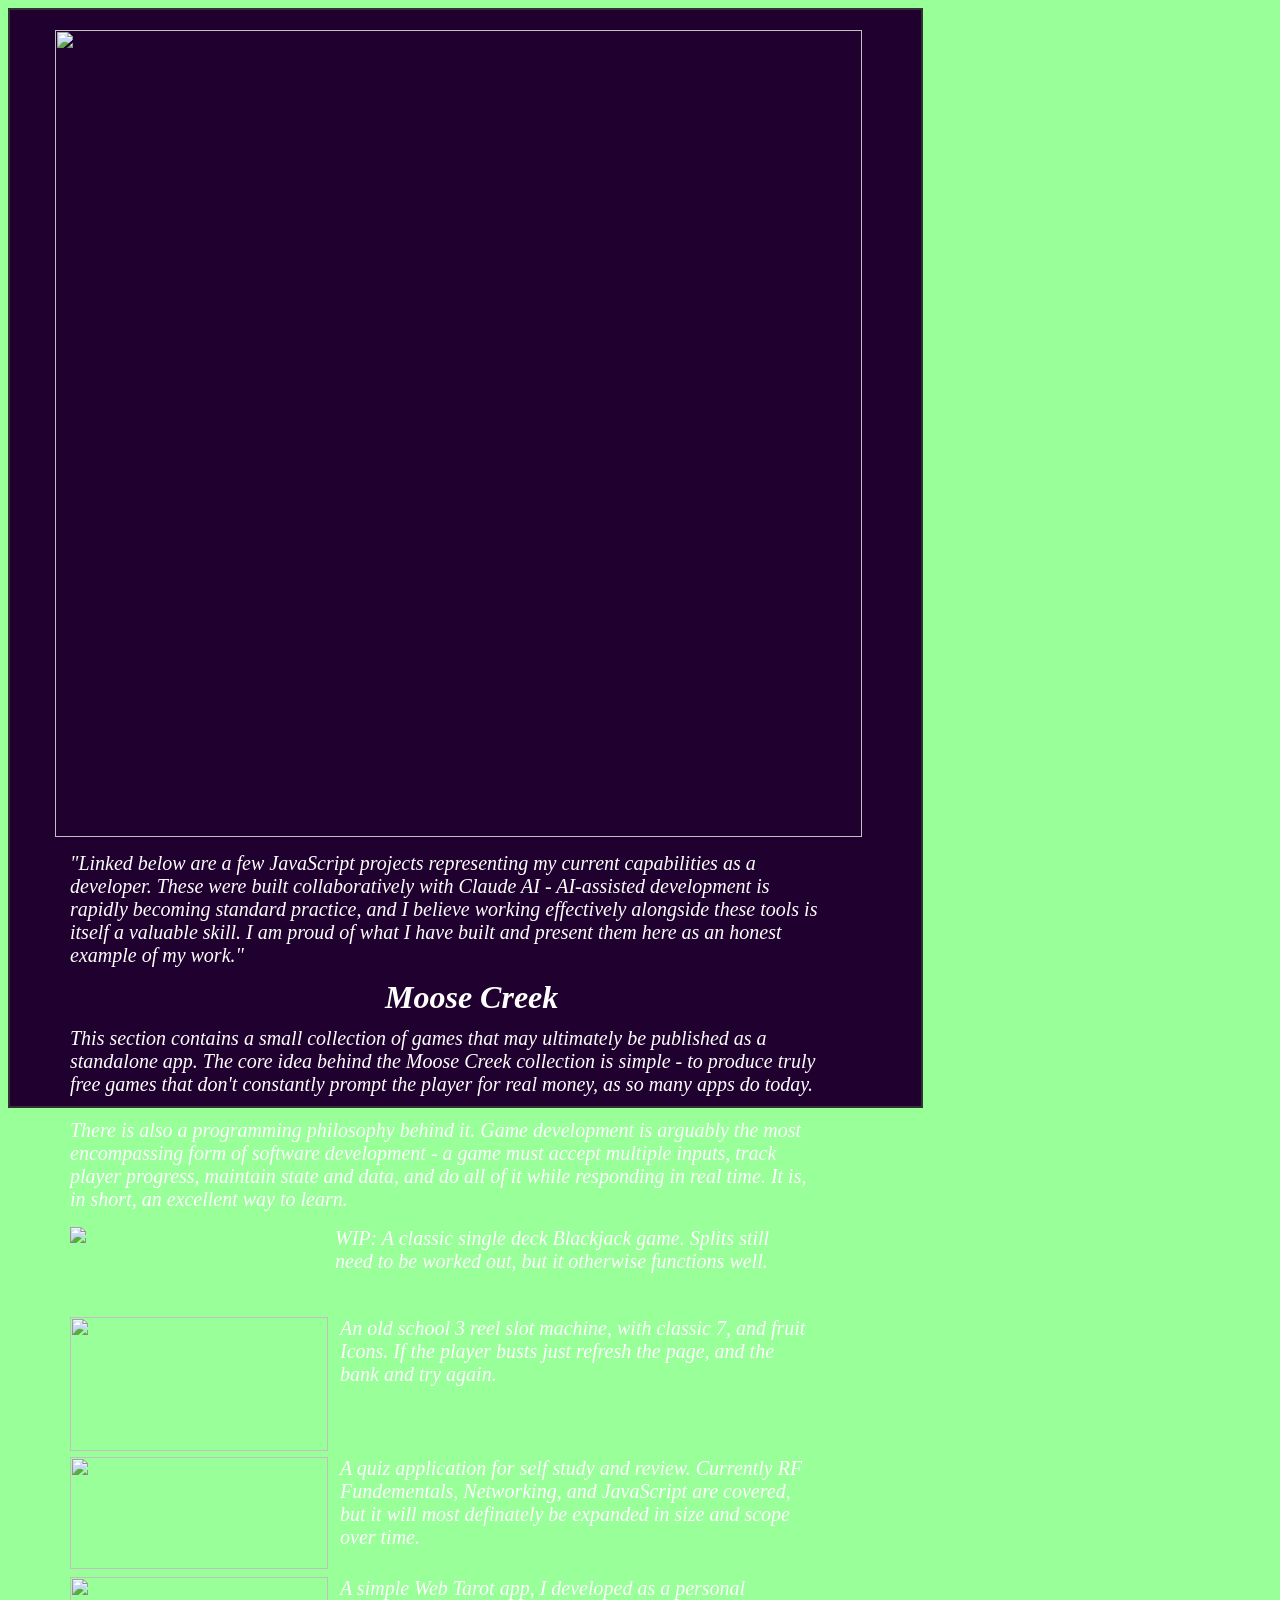
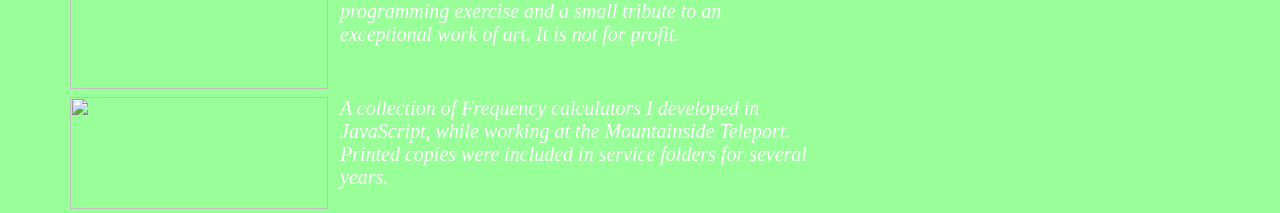
==== index.html @ 0727c921 "Updated index to include webtarot link." ====
<!DOCTYPE html PUBLIC "-//W3C//DTD HTML 4.01 Transitional//EN">
<HTML>
<HEAD>
<META HTTP-EQUIV="Content-Type" CONTENT="text/html; charset=iso-8859-1">
<META NAME="generator" CONTENT="NoteTab">
<TITLE>*** JavaScript Projects ***</TITLE>
<link rel="slots/stylesheet" href="slots.css">
<script src="slots/slots-window.js" defer></script>
</HEAD>
<body bgcolor=#99ff99>

<!-- ═══ OUTER UI FRAME ═══ -->
<Div id="main-frame" style="
  position: relative;
  left: 0px;
  top: 0px;
  width: 915px;
  height: 1100px;
  padding: 10px;
  background-color: #20002e;
  border: 2px solid #333;
  box-sizing: border-box;
">

  <!-- Title -->
  <Div style="position:relative; top:10;
			  height=100px; left:35px;  " align=left>
   <img src="img/js-topbox.png" width=807 >
   
   
  </Div>

  <!-- ═══ REELS SECTION ═══ -->
  <Div class="container" ID="mainDiv" 
    style="position:relative; top:25px; left:50px; 
	font-size:20px; font-style:italic;
    width:750px; color:white;">
	<Div ID="Blurb" >"Linked below are a few JavaScript projects representing my current capabilities as a developer. These were built collaboratively with Claude AI - AI-assisted development is rapidly becoming standard practice, and I believe working effectively alongside these tools is itself a valuable skill. I am proud of what I have built and present them here as an honest example of my work."</div> 
	
	<H2 style="color:white; font-size:32px; position:absolute; top:100px; left:315;">Moose Creek</h2>
	<div id="mc1" style="position:absolute; top:175px;">
   This section contains a small collection of games that may ultimately be published as a standalone app. The core idea behind the Moose Creek collection is simple - to produce truly free games that don't constantly prompt the player for real money, as so many apps do today.</br>
</br>
There is also a programming philosophy behind it. Game development is arguably the most encompassing form of software development - a game must accept multiple inputs, track player progress, maintain state and data, and do all of it while responding in real time. It is, in short, an excellent way to learn.
	</div> 
	<div style="position:absolute; top:375; left:0;" >
	<a href="blackjack/blackjack.html" ><img src="blackjack/img/placeyourbets.png" ></a>
    <span style="position:absolute; left:265px; width:475px;">WIP: A classic single deck Blackjack game. Splits still need to be worked out, but it otherwise functions well.  </span></div>	
	
	<Div style="position:absolute; top:465; left:0;" > 
	<a href="slots/classicSevens.html"><img style="width:258px; height:134px;"
	src="slots/img/slotsThumb.png"></a>
	<span style="position:absolute; left:270px; width:475; ">An old school 3 reel slot machine, with classic 7, and fruit Icons. If the player busts just refresh the page, and the bank and try again. </span>
	</div>
		<Div style="position:absolute; top:605; left:0;" > 
	<a href="quiz/index.html"><img style="width:258px; height:112px;"
	src="quiz/img/quizThumb.png"></a>
	<span style="position:absolute; left:270px; width:475; ">A quiz application for self study and review. Currently RF Fundementals, Networking, and JavaScript are covered, but it will most definately be expanded in size and scope over time. </span></div>
		<Div style="position:absolute; top:725; left:0;" > 
	<a href="webtarot/index.html"><img style="width:258px; height:112px;"
	src="img/tarotbanner.png"></a>
	<span style="position:absolute; left:270px; width:475; ">
	A simple Web Tarot app, I developed as a personal programming exercise and a small tribute to an exceptional work of art. It is not for profit.
	</span></div>
	
	<Div style="position:absolute; top:845; left:0;" > 
	<a href="wrk/MTN_Freq.html"><img style="width:258px; height:112px;"
	src="img/satcombanner.png"></a>
	<span style="position:absolute; left:270px; width:475; ">
	A collection of Frequency calculators I developed in JavaScript, while working at the 
	Mountainside Teleport. Printed copies were included in service folders for several years.
	</span></div>
	
	
	
	

<!-- ═══ END OUTER UI FRAME ═══ -->
</Div> 

</BODY>
</HTML>
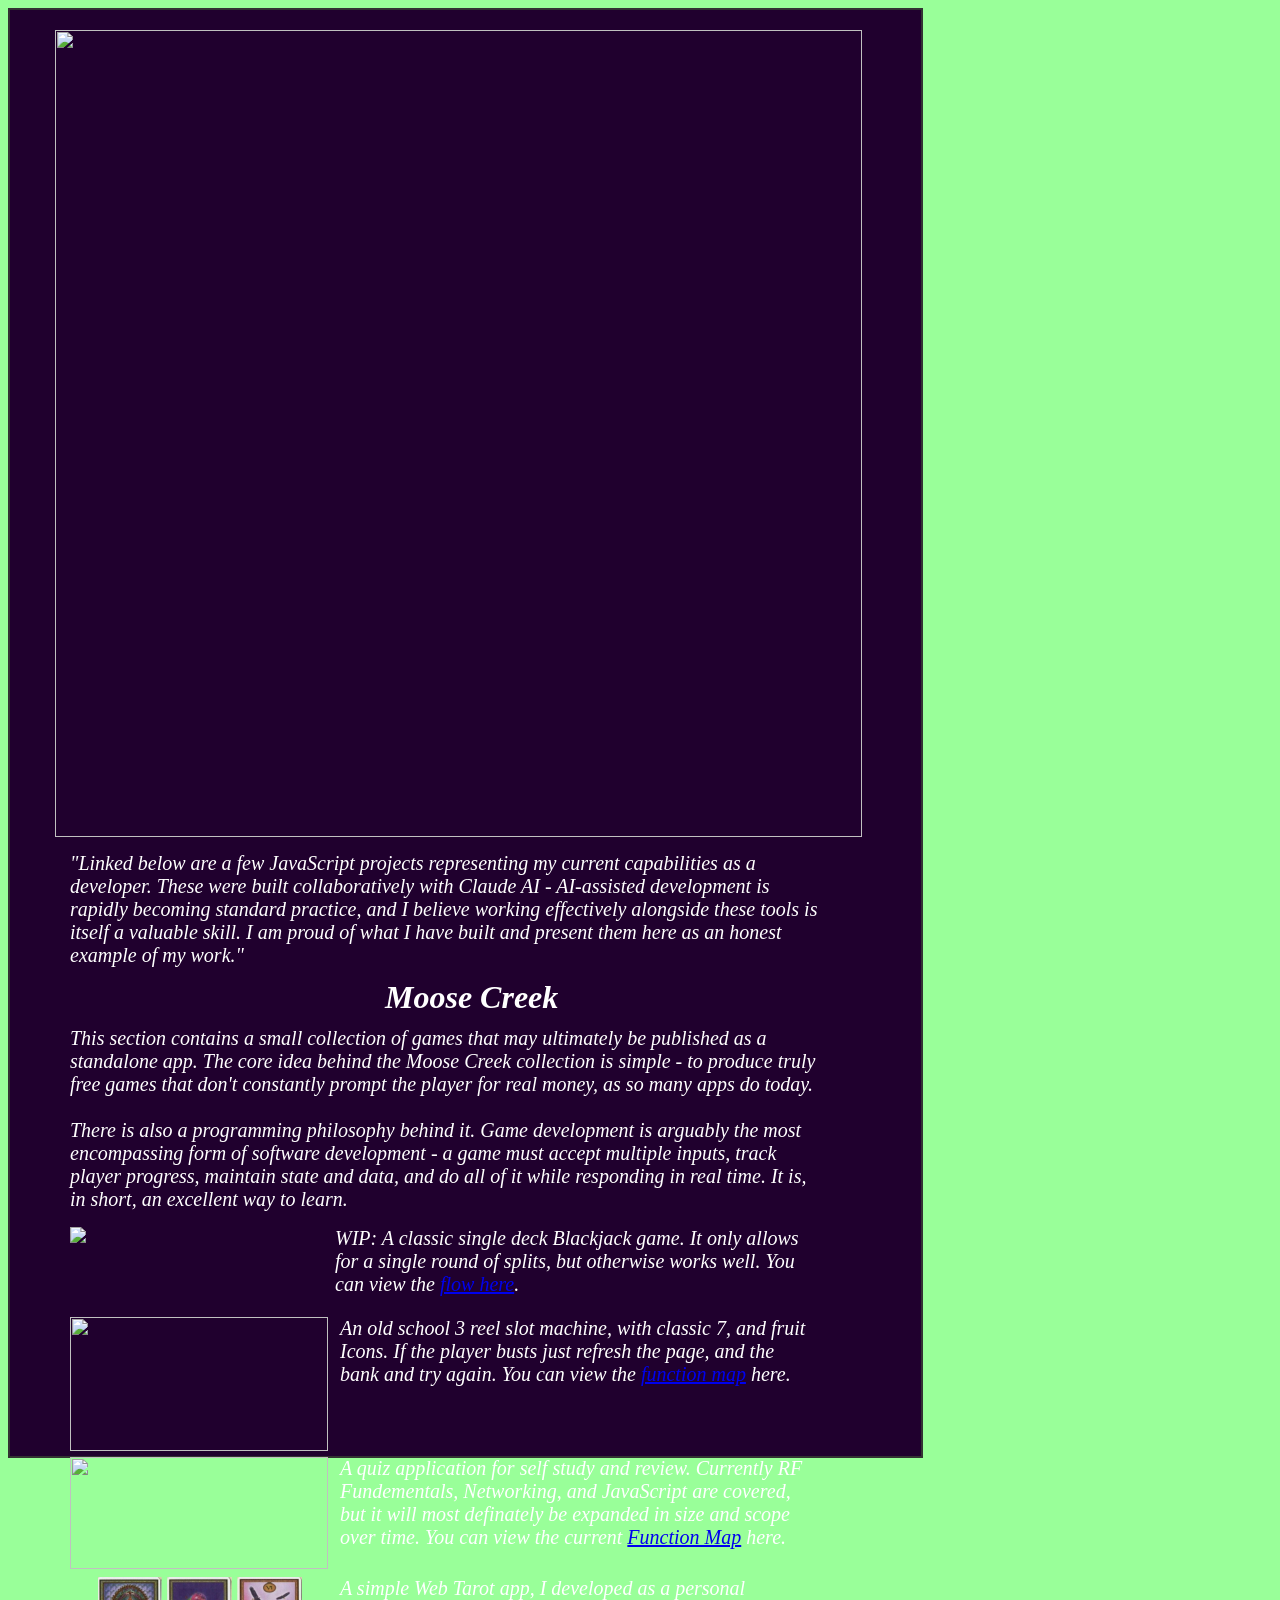
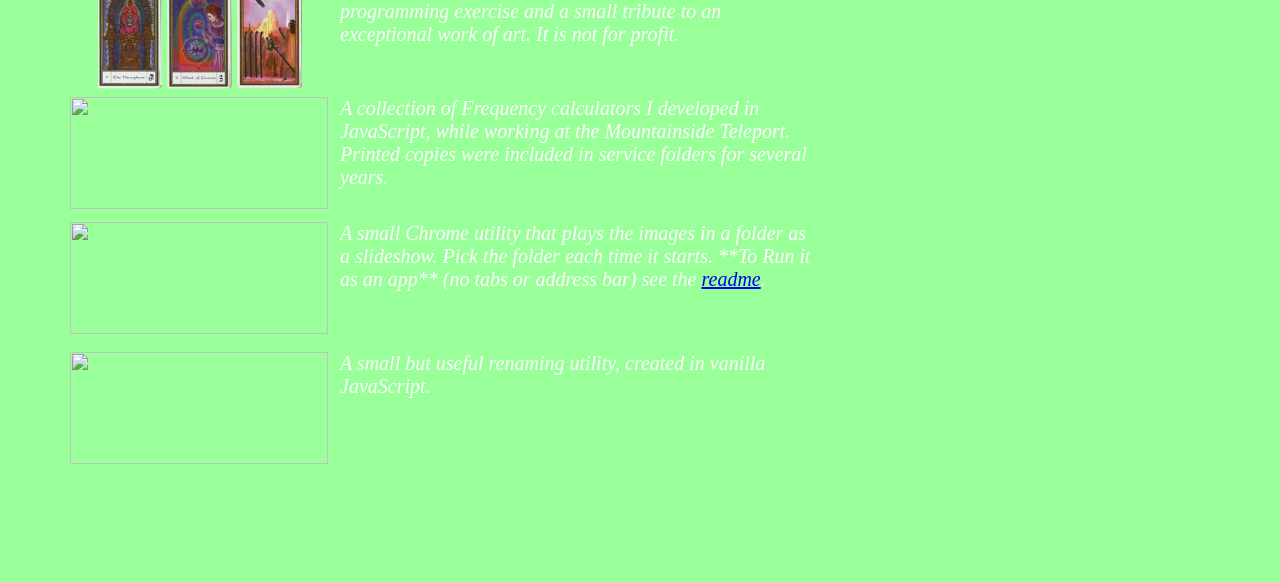
==== commit eaa132c0: "Updated the Homepage. Updated Blackjack Description, and a few other minor tweeks." ====
--- a/index.html
+++ b/index.html
@@ -4,8 +4,8 @@
 <META HTTP-EQUIV="Content-Type" CONTENT="text/html; charset=iso-8859-1">
 <META NAME="generator" CONTENT="NoteTab">
 <TITLE>*** JavaScript Projects ***</TITLE>
-<link rel="slots/stylesheet" href="slots.css">
-<script src="slots/slots-window.js" defer></script>
+<link rel="stylesheet" href="links.css">
+<!-- script src="slots/slots-window.js" defer></script -->
 </HEAD>
 <body bgcolor=#99ff99>
 
@@ -15,7 +15,7 @@
   left: 0px;
   top: 0px;
   width: 915px;
-  height: 1100px;
+  height: 1450px;
   padding: 10px;
   background-color: #20002e;
   border: 2px solid #333;
@@ -45,32 +45,56 @@
 	</div> 
 	<div style="position:absolute; top:375; left:0;" >
 	<a href="blackjack/blackjack.html" ><img src="blackjack/img/placeyourbets.png" ></a>
-    <span style="position:absolute; left:265px; width:475px;">WIP: A classic single deck Blackjack game. Splits still need to be worked out, but it otherwise functions well.  </span></div>	
+    <span style="position:absolute; left:265px; width:475px;">WIP: A classic single deck Blackjack game. It only allows for a single round of splits, but otherwise works well. You can view the <a href="blackjack/img/blackjackflow.png"
+	target="_flow">flow here</a>.  </span></div>	
 	
 	<Div style="position:absolute; top:465; left:0;" > 
 	<a href="slots/classicSevens.html"><img style="width:258px; height:134px;"
 	src="slots/img/slotsThumb.png"></a>
-	<span style="position:absolute; left:270px; width:475; ">An old school 3 reel slot machine, with classic 7, and fruit Icons. If the player busts just refresh the page, and the bank and try again. </span>
+	<span style="position:absolute; left:270px; width:475; ">An old school 3 reel slot machine, with classic 7, and fruit Icons. If the player busts just refresh the page, and the bank and try again. You can view the 
+	<a href="slots/img/functionmap.png" target="fnmap">function map</a> here. 
+	
+	</span>
 	</div>
 		<Div style="position:absolute; top:605; left:0;" > 
-	<a href="quiz/index.html"><img style="width:258px; height:112px;"
+	<a href="quiz/index.html" target="myQuiz"><img style="width:258px; height:112px;"
 	src="quiz/img/quizThumb.png"></a>
-	<span style="position:absolute; left:270px; width:475; ">A quiz application for self study and review. Currently RF Fundementals, Networking, and JavaScript are covered, but it will most definately be expanded in size and scope over time. </span></div>
+	<span style="position:absolute; left:270px; width:475; ">A quiz application for self study and review. Currently RF Fundementals, Networking, and JavaScript are covered, but it will most definately be expanded in size and scope over time. You can view the current 
+	<a href="quiz/img/quizapp-map.png" target="Qmap" >Function Map</a> here. 
+	
+	
+	</span></div>
 		<Div style="position:absolute; top:725; left:0;" > 
-	<a href="webtarot/index.html"><img style="width:258px; height:112px;"
+	<a href="webtarot/index.html" target="tarot"><img style="width:258px; height:112px;"
 	src="img/tarotbanner.png"></a>
 	<span style="position:absolute; left:270px; width:475; ">
 	A simple Web Tarot app, I developed as a personal programming exercise and a small tribute to an exceptional work of art. It is not for profit.
 	</span></div>
 	
 	<Div style="position:absolute; top:845; left:0;" > 
-	<a href="wrk/MTN_Freq.html"><img style="width:258px; height:112px;"
+	<a href="wrk/MTN_Freq.html" target="MTN" ><img style="width:258px; height:112px;"
 	src="img/satcombanner.png"></a>
 	<span style="position:absolute; left:270px; width:475; ">
 	A collection of Frequency calculators I developed in JavaScript, while working at the 
 	Mountainside Teleport. Printed copies were included in service folders for several years.
 	</span></div>
-	
+	<!--- -------------------------------------------------------------->
+	<Div style="position:absolute; top:970; left:0;" > 
+	<a href="slideshow/slideshow.html" target="sshow"><img style="width:258px; height:112px;"
+	src="img/slideshow.png"></a>
+	<span style="position:absolute; left:270px; width:475px; ">
+	A small Chrome utility that plays the images in a folder as a slideshow. Pick the folder each time it starts. **To Run it as an app** (no tabs or address bar) see the <a href="slideshow/readme.txt" 
+	target="readmeslide">readme</a>.</span></div>
+	<Div style="position:absolute; top:1100; left:0;" > 
+	<a href="renamer/renamer.html"target="_renamer" ><img style="width:258px; height:112px;" src="img/renamer.png"></a>
+	<span style="position:absolute; left:270px; width:475; ">
+	A small but useful renaming utility, created in vanilla JavaScript. 
+	</span></div>
+	<Div style="position:absolute; top:1220; left:0;" > 
+
+	<span style="position:absolute; left:0px; width:733; height:110px ">
+
+	</span></div>
 	
 	
 	
